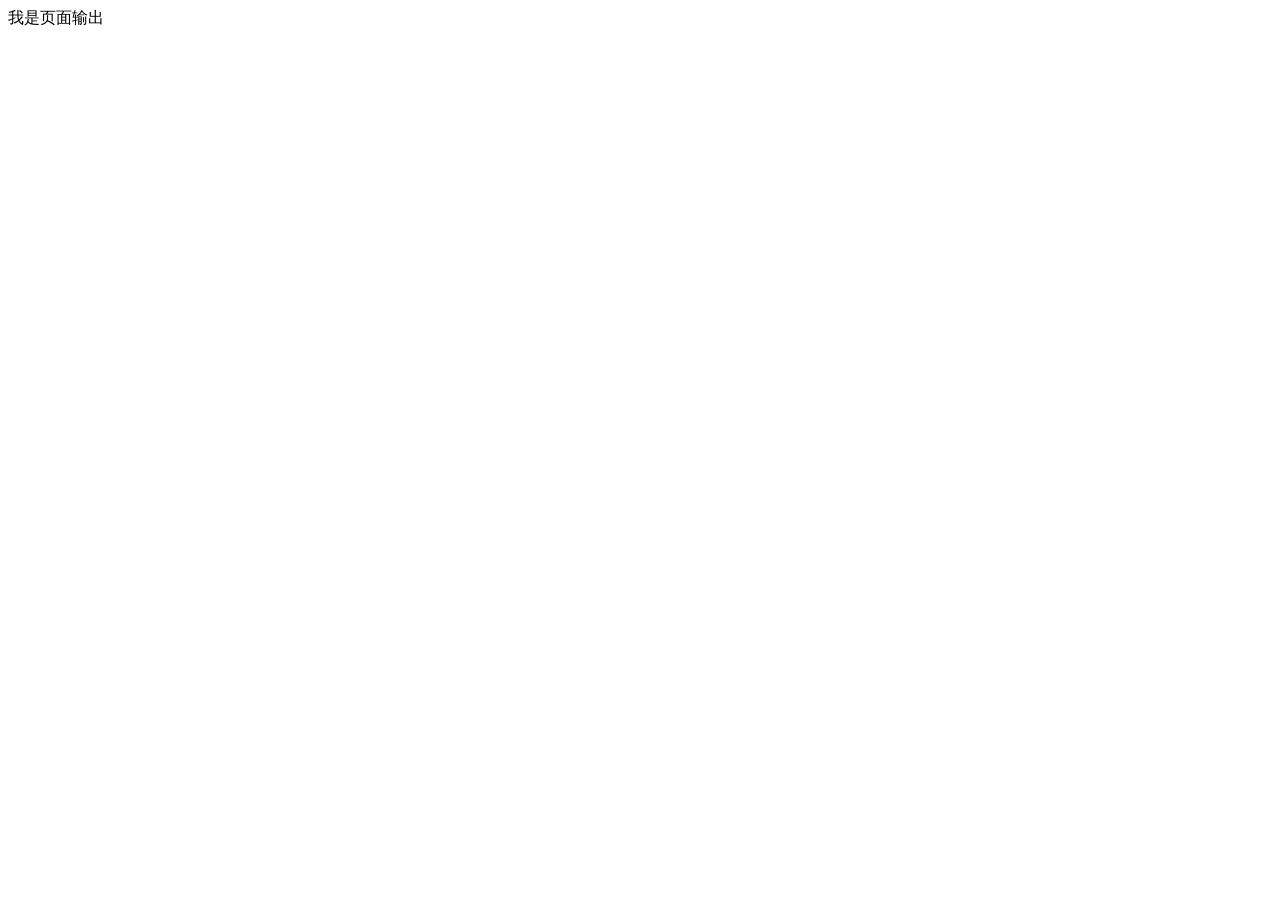
==== JavaScript/index.html @ 3ef104d0 "create brief and index.html" ====
<!DOCTYPE html>
<html lang="en">

<head>
    <meta charset="UTF-8">
    <meta name="viewport" content="width=device-width, initial-scale=1.0">
    <title>Document</title>
</head>

<body>
    <script>
        var num = 10; //数值类型
        var str = "hello"; //字符串类型
        console.log(num);
        alert("我是弹出框")
        document.write("我是页面输出")
        console.log(typeof num); //typeof可以用来检测变量的数据类型

    </script>
</body>

</html>
<!-- index.html是网站的默认首页文件，通常在用户访问域名时由服务器自动加载 -->
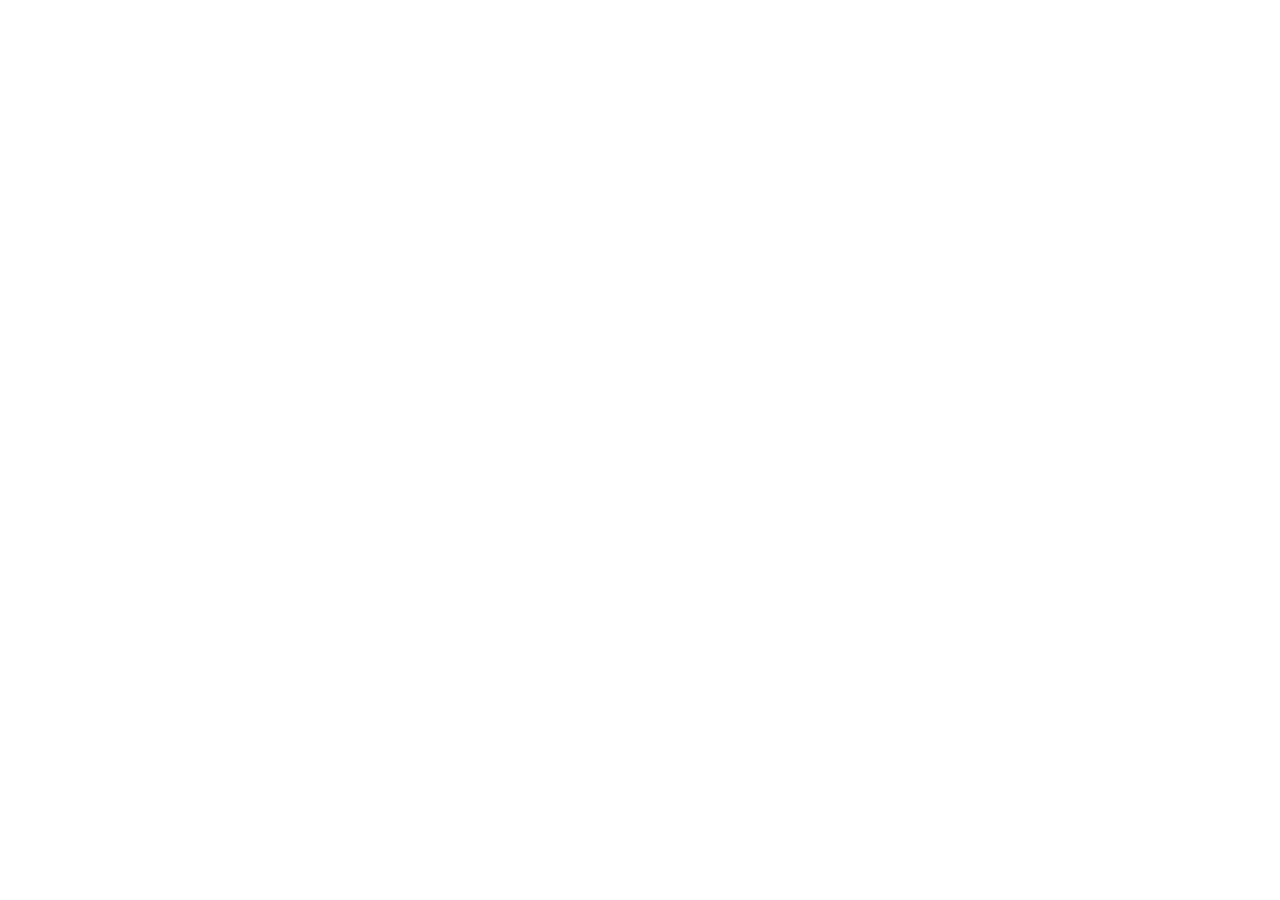
==== commit 58377542: "updateupdate" ====
--- a/JavaScript/index.html
+++ b/JavaScript/index.html
@@ -9,12 +9,6 @@
 
 <body>
     <script>
-        var num = 10; //数值类型
-        var str = "hello"; //字符串类型
-        console.log(num);
-        alert("我是弹出框")
-        document.write("我是页面输出")
-        console.log(typeof num); //typeof可以用来检测变量的数据类型
 
     </script>
 </body>
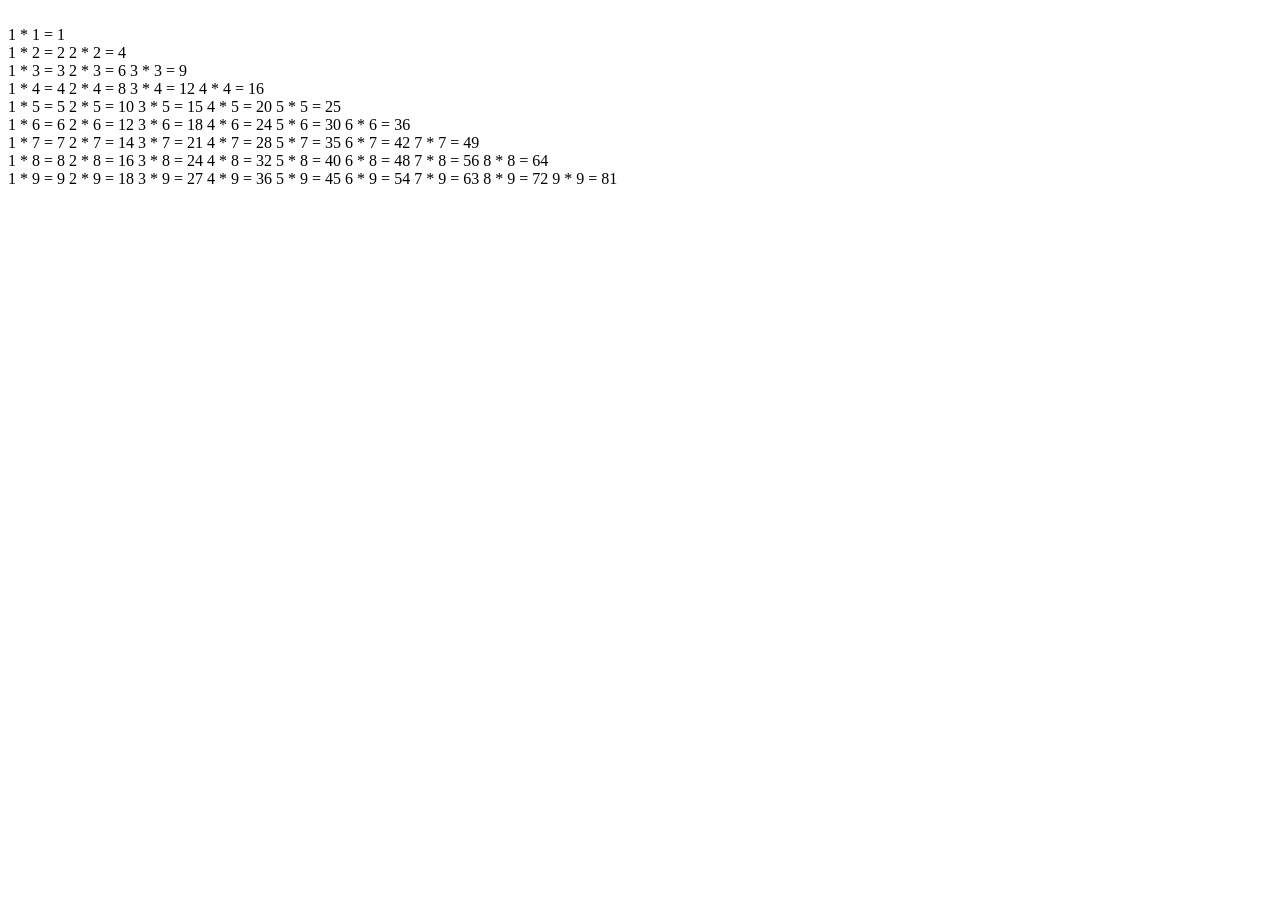
==== commit 7d821807: "add content" ====
--- a/JavaScript/index.html
+++ b/JavaScript/index.html
@@ -9,9 +9,18 @@
 
 <body>
     <script>
-
+        //打印九九乘法表
+        var sum = 0;
+        for (var i = 1; i <= 9; i++) {
+            document.write("<br>");
+            for (var j = 1; j <= i; j++) {
+                sum = i * j;
+                document.write(j + " * " + i + " = " + sum + "  ");
+            }
+        }
+        var str = "hello world";
+        console.log(str.indexOf("o", 5)); 
     </script>
 </body>
 
-</html>
-<!-- index.html是网站的默认首页文件，通常在用户访问域名时由服务器自动加载 -->+</html>
